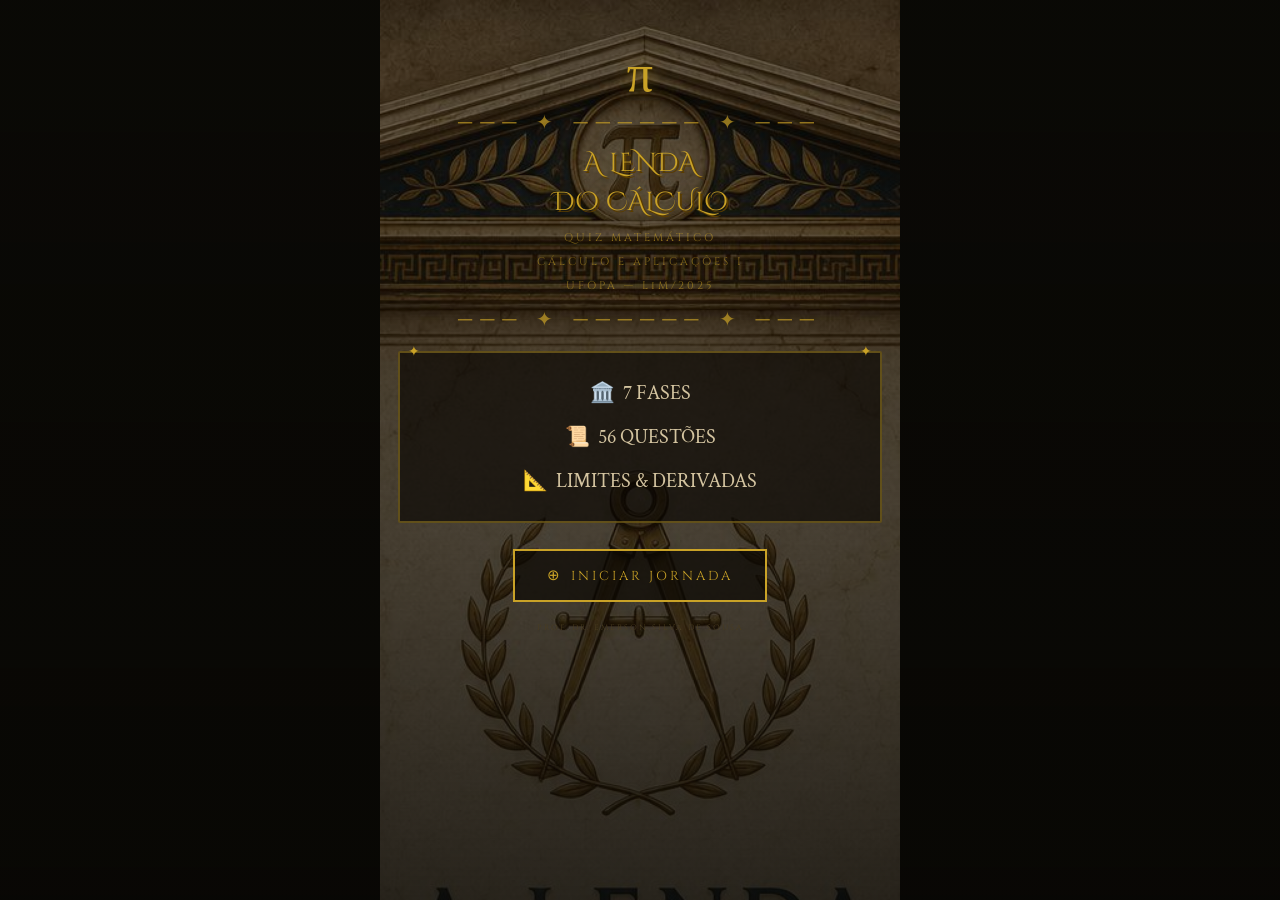
==== quiz-calculo.html @ f0f39ae4 "Add files via upload" ====
<!DOCTYPE html>
<html lang="pt-BR">
<head>
<meta charset="UTF-8">
<meta name="viewport" content="width=device-width, initial-scale=1.0, user-scalable=no">
<title>A Lenda do Cálculo</title>
<link href="https://fonts.googleapis.com/css2?family=Cinzel:wght@400;600;700&family=Cinzel+Decorative:wght@400;700&family=Crimson+Text:ital,wght@0,400;0,600;1,400&display=swap" rel="stylesheet">
<style>
*,*::before,*::after{box-sizing:border-box;margin:0;padding:0}
html,body{height:100%;background:#0d0c08}
body{
  font-family:'Crimson Text',serif;
  background:#0d0c08;
  color:#f5e6c8;
  min-height:100vh;
  display:flex;
  align-items:flex-start;
  justify-content:center;
  overflow-x:hidden;
}

/* ── FUNDO ── */
#game{
  width:100%;
  max-width:520px;
  min-height:100vh;
  position:relative;
  background:url('./bg.jpg') center top / cover no-repeat fixed;
}
#game::before{
  content:'';
  position:fixed;
  inset:0;
  background:linear-gradient(180deg,rgba(8,7,4,.55) 0%,rgba(8,7,4,.7) 60%,rgba(8,7,4,.85) 100%);
  pointer-events:none;
  z-index:0;
}

.screen{
  position:absolute;
  top:0;left:0;right:0;
  min-height:100vh;
  display:flex;
  flex-direction:column;
  align-items:center;
  padding:20px 18px 36px;
  opacity:1;
  transition:opacity .35s;
  z-index:1;
  overflow-y:auto;
}
.screen.hidden{opacity:0;pointer-events:none;position:absolute}

/* ── DIVISOR ORNAMENTAL ── */
.divider{
  width:100%;
  text-align:center;
  color:#c9a227;
  font-size:20px;
  letter-spacing:8px;
  margin:8px 0;
  opacity:.7;
}
.divider::before,.divider::after{content:"─── ✦ ───"}

/* ── SÍMBOLO GRECO (em vez de triforce) ── */
.greek-emblem{
  font-size:52px;
  color:#c9a227;
  text-shadow:0 0 20px #c9a22788, 0 0 50px #c9a22744;
  animation:glow 3s ease-in-out infinite;
  line-height:1;
}
@keyframes glow{
  0%,100%{text-shadow:0 0 15px #c9a22788,0 0 40px #c9a22744}
  50%{text-shadow:0 0 30px #c9a227cc,0 0 70px #c9a22788,0 0 100px #c9a22744}
}

/* ── MOLDURA ORNAMENTAL ── */
.ornate-box{
  border:2px solid #c9a22766;
  border-radius:2px;
  padding:18px 20px;
  background:rgba(8,5,2,.65);
  position:relative;
  width:100%;
}
.ornate-box::before,.ornate-box::after{
  content:'✦';
  position:absolute;
  color:#c9a227;
  font-size:14px;
  top:-10px;
}
.ornate-box::before{left:8px}
.ornate-box::after{right:8px}

/* ── TIPOGRAFIA ── */
.title-main{
  font-family:'Cinzel Decorative',serif;
  font-size:26px;
  color:#c9a227;
  text-shadow:2px 2px 0 #5a3d00,0 0 30px #c9a22766;
  line-height:1.5;
  text-align:center;
}
.title-sub{
  font-family:'Cinzel',serif;
  font-size:11px;
  color:#c9a22799;
  letter-spacing:3px;
  text-align:center;
  margin-top:4px;
  line-height:2.2;
}
.info-line{
  font-family:'Crimson Text',serif;
  font-size:20px;
  color:#d4c4a0;
  line-height:2.2;
  text-align:center;
}

/* ── BOTÕES PRINCIPAIS ── */
.btn-primary{
  font-family:'Cinzel',serif;
  font-size:13px;
  letter-spacing:3px;
  color:#c9a227;
  background:rgba(10,8,3,.7);
  border:2px solid #c9a227;
  padding:14px 32px;
  cursor:pointer;
  transition:all .2s;
  outline:none;
  position:relative;
}
.btn-primary::before{
  content:"⊕";
  margin-right:8px;
  font-size:15px;
}
.btn-primary:hover{
  background:#c9a227;
  color:#0d0c08;
  box-shadow:0 0 25px #c9a22799;
}
.btn-start{
  animation:shimmer 2s ease-in-out infinite;
}
@keyframes shimmer{
  0%,100%{box-shadow:0 0 10px #c9a22744}
  50%{box-shadow:0 0 25px #c9a227aa,0 0 50px #c9a22744}
}
.btn-secondary{
  font-family:'Cinzel',serif;
  font-size:10px;
  letter-spacing:2px;
  color:#c9a22799;
  background:transparent;
  border:1px solid #c9a22744;
  padding:10px 22px;
  cursor:pointer;
  transition:all .2s;
  outline:none;
  margin-top:8px;
}
.btn-secondary:hover{border-color:#c9a227;color:#c9a227}

.prof-label{
  font-family:'Cinzel',serif;
  font-size:8px;
  color:#4a3d20;
  letter-spacing:2px;
  margin-top:20px;
  text-align:center;
}

/* ── MAPA ── */
#map-screen{gap:10px}
.map-title{
  font-family:'Cinzel Decorative',serif;
  font-size:14px;
  color:#c9a227;
  text-align:center;
  letter-spacing:2px;
}
.map-sub{
  font-family:'Cinzel',serif;
  font-size:9px;
  color:#7a6a40;
  letter-spacing:3px;
  text-align:center;
}
.map-grid{
  display:grid;
  grid-template-columns:1fr 1fr;
  gap:10px;
  width:100%;
}
.dng-btn{
  font-family:'Cinzel',serif;
  font-size:8px;
  padding:14px 8px;
  border:2px solid;
  background:rgba(8,5,2,.75);
  color:#d4c4a0;
  cursor:pointer;
  text-align:center;
  transition:all .2s;
  line-height:1.7;
}
.dng-btn:not(.locked):hover{
  transform:scale(1.03);
  box-shadow:0 0 20px rgba(201,162,39,.5);
  background:rgba(201,162,39,.1);
}
.dng-btn.locked{
  opacity:.3;cursor:not-allowed;
  border-color:#333!important;color:#444;
}
.dng-icon{font-size:26px;display:block;margin-bottom:4px}
.dng-name{display:block;font-size:8px;letter-spacing:1px;line-height:1.6}
.dng-sub{display:block;font-size:6px;color:#7a6a40;margin-top:2px;letter-spacing:1px}
.dng-score{display:block;font-size:9px;color:#c9a227;margin-top:4px}
.dng-ok{display:block;font-size:7px;color:#5a8a5a;margin-top:1px;letter-spacing:1px}
.total-label{
  font-family:'Cinzel',serif;
  font-size:10px;
  color:#c9a227;
  letter-spacing:2px;
  text-align:center;
  margin-top:6px;
}

/* ── GAME SCREEN ── */
#game-screen{padding:14px 14px 20px;gap:0}
.hud{
  display:flex;justify-content:space-between;align-items:center;
  width:100%;padding-bottom:8px;
  border-bottom:1px solid #c9a22733;margin-bottom:8px;
}
.hud-lives{display:flex;gap:2px}
.hrt{font-size:18px;transition:all .25s}
.hrt.lost{filter:grayscale(1) brightness(.2)}
.hud-phase{
  font-family:'Cinzel',serif;
  font-size:7px;color:#9a8a60;
  text-align:center;line-height:1.8;letter-spacing:1px;
}
.hud-score{
  font-family:'Cinzel',serif;
  font-size:11px;color:#c9a227;letter-spacing:1px;
}
.prog-bar{width:100%;height:4px;background:#2a2010;margin-bottom:10px;overflow:hidden}
.prog-fill{height:100%;background:linear-gradient(90deg,#c9a227,#e8c84a);transition:width .5s ease}
.q-num{
  font-family:'Cinzel',serif;
  font-size:7px;color:#5a4a20;letter-spacing:2px;margin-bottom:8px;
}
.q-box{
  background:rgba(8,5,2,.7);
  border:1px solid #c9a22733;
  padding:14px 13px;
  margin-bottom:12px;
  font-size:18px;
  line-height:1.9;
  min-height:90px;
  position:relative;
}
.q-box::before{
  content:'';
  position:absolute;
  top:0;left:0;right:0;bottom:0;
  border:1px solid #c9a22711;
  margin:4px;
  pointer-events:none;
}
.q-box b{
  font-family:'Cinzel',serif;
  color:#c9a227;font-size:10px;
  letter-spacing:1px;display:block;margin-bottom:4px;
}
.formula{
  background:rgba(0,0,0,.5);
  border:1px solid #c9a22733;
  padding:8px 10px;
  margin:8px 0;
  text-align:center;
  font-size:16px;
  letter-spacing:.5px;
  line-height:2;
  font-family:'Crimson Text',serif;
}
.formula sub{font-size:12px}
.opts{display:grid;gap:8px;width:100%}
.opts.two-col{grid-template-columns:1fr 1fr}
.opts.one-col{grid-template-columns:1fr}
.opt{
  font-family:'Cinzel',serif;
  font-size:10px;letter-spacing:1px;
  padding:11px 8px;
  border:1px solid #4a3d20;
  background:rgba(8,5,2,.6);
  color:#d4c4a0;
  cursor:pointer;text-align:center;line-height:1.6;
  transition:all .15s;outline:none;
}
.opt:not(:disabled):hover{
  border-color:#c9a227;
  background:rgba(201,162,39,.1);
  color:#c9a227;
}
.opt.correct{border-color:#5a8a4a!important;background:rgba(90,138,74,.2)!important;color:#7acc5a}
.opt.wrong{border-color:#8a3a2a!important;background:rgba(138,58,42,.2)!important;color:#cc7a5a}
.opt:disabled{cursor:default}

.exp-box{
  padding:10px 12px;
  font-size:17px;color:#7acc5a;line-height:1.9;
  margin-top:10px;border:1px solid #5a8a4a33;
  background:rgba(90,138,74,.08);display:none;
  font-family:'Crimson Text',serif;
}
.exp-box.wrong{color:#cc7a5a;border-color:#8a3a2a33;background:rgba(138,58,42,.08)}

.btn-next{
  font-family:'Cinzel',serif;
  font-size:10px;letter-spacing:2px;
  color:#c9a227;border:1px solid #c9a22766;
  background:rgba(8,5,2,.7);
  padding:12px;cursor:pointer;
  width:100%;margin-top:10px;outline:none;
  transition:all .15s;display:none;
}
.btn-next:hover{background:#c9a227;color:#0d0c08}
.btn-next.visible{display:block}

/* ── PHASE COMPLETE ── */
#phase-complete{
  justify-content:center;text-align:center;gap:14px;
}
.pc-title{
  font-family:'Cinzel Decorative',serif;
  font-size:16px;color:#c9a227;line-height:1.8;
  text-shadow:0 0 20px #c9a22799;
}
.pc-result{
  font-family:'Cinzel',serif;
  font-size:11px;line-height:2.4;color:#d4c4a0;letter-spacing:1px;
}

/* ── VICTORY ── */
#victory-screen{
  justify-content:center;text-align:center;gap:14px;
}
.v-title{
  font-family:'Cinzel Decorative',serif;
  font-size:22px;color:#c9a227;
  text-shadow:0 0 30px #c9a227aa;line-height:1.6;
}
.v-info{
  font-family:'Cinzel',serif;
  font-size:11px;line-height:2.4;letter-spacing:1px;
}

/* ── CURTAIN ── */
#curtain{
  position:fixed;inset:0;background:#0d0c08;
  z-index:9999;opacity:0;pointer-events:none;
  transition:opacity .35s;
}
#curtain.on{opacity:1;pointer-events:all}

/* FLASH */
@keyframes flashG{0%,100%{filter:brightness(1)}50%{filter:brightness(1.3) sepia(.5) hue-rotate(60deg)}}
@keyframes flashR{0%,100%{filter:brightness(1)}50%{filter:brightness(1.3) sepia(.5) hue-rotate(-20deg)}}
.flash-g{animation:flashG .4s}
.flash-r{animation:flashR .4s}
</style>
</head>
<body>
<div id="game">
  <div id="curtain"></div>

  <!-- ═══ TITLE ═══ -->
  <div class="screen" id="title-screen">
    <div style="margin-top:30px" class="greek-emblem">π</div>
    <div class="divider"></div>
    <div class="title-main">A LENDA<br>DO CÁLCULO</div>
    <div class="title-sub">QUIZ MATEMÁTICO<br>CÁLCULO E APLICAÇÕES I<br>UFOPA — LiM/2025</div>
    <div class="divider"></div>
    <div class="ornate-box" style="margin:10px 0">
      <div class="info-line">
        🏛️ &nbsp;7 FASES<br>
        📜 &nbsp;56 QUESTÕES<br>
        📐 &nbsp;LIMITES &amp; DERIVADAS
      </div>
    </div>
    <button class="btn-primary btn-start" onclick="startGame()" style="margin-top:16px">INICIAR JORNADA</button>
    <div class="prof-label">PROF. DR. EMERSON SILVA DE SOUSA</div>
  </div>

  <!-- ═══ MAP ═══ -->
  <div class="screen hidden" id="map-screen">
    <div class="greek-emblem" style="font-size:36px;margin-top:10px">🏛️</div>
    <div class="map-title">MAPA DOS TEMPLOS</div>
    <div class="map-sub">ESCOLHA SUA JORNADA</div>
    <div class="divider"></div>
    <div class="map-grid" id="map-grid"></div>
    <div class="total-label" style="margin-top:10px">⭐ TOTAL: <span id="total-disp">0</span> pontos</div>
  </div>

  <!-- ═══ GAME ═══ -->
  <div class="screen hidden" id="game-screen">
    <div class="hud">
      <div class="hud-lives" id="lives-disp"></div>
      <div class="hud-phase" id="phase-lbl">FASE 1</div>
      <div class="hud-score" id="score-disp">0 ⭐</div>
    </div>
    <div class="prog-bar"><div class="prog-fill" id="prog-fill" style="width:0%"></div></div>
    <div class="q-num" id="q-num">QUESTÃO I / VIII</div>
    <div class="q-box" id="q-text"></div>
    <div class="opts two-col" id="opts-grid"></div>
    <div class="exp-box" id="exp-box"></div>
    <button class="btn-next" id="btn-next" onclick="nextQuestion()">PROSSEGUIR →</button>
  </div>

  <!-- ═══ PHASE COMPLETE ═══ -->
  <div class="screen hidden" id="phase-complete">
    <div class="greek-emblem" style="margin-top:40px">🏆</div>
    <div class="divider"></div>
    <div class="pc-title" id="pc-title">TEMPLO<br>CONQUISTADO!</div>
    <div class="ornate-box" style="margin-top:10px">
      <div class="pc-result" id="pc-result"></div>
    </div>
    <button class="btn-primary" onclick="goToMap()" style="margin-top:14px">↩ RETORNAR AO MAPA</button>
  </div>

  <!-- ═══ VICTORY ═══ -->
  <div class="screen hidden" id="victory-screen">
    <div class="greek-emblem" style="font-size:60px;margin-top:30px">🏅</div>
    <div class="divider"></div>
    <div class="v-title">VITÓRIA!</div>
    <div class="ornate-box">
      <div class="v-info">
        Todos os templos conquistados!<br>
        <span style="color:#c9a227;font-size:13px">PONTUAÇÃO FINAL:<br>
        <span id="final-score" style="font-size:20px">0</span> ⭐</span>
      </div>
    </div>
    <button class="btn-primary" onclick="resetGame()" style="margin-top:14px">🔄 NOVA JORNADA</button>
  </div>
</div>

<script>
const PHASES_INFO = [
  {name:"Fatoração",      sub:"T2 — Cálculo", color:"#5a8a4e", icon:"🌿"},
  {name:"Racionalização", sub:"T2 — Cálculo", color:"#4a6a9e", icon:"⚗️"},
  {name:"Lim. Laterais",  sub:"T1 — Cálculo", color:"#8a4a2d", icon:"🔥"},
  {name:"Aplicações",     sub:"T4 — Cálculo", color:"#7a5a2a", icon:"🏺"},
  {name:"Limites ∞",      sub:"T3 — Cálculo", color:"#3a5a8a", icon:"🌊"},
  {name:"Provas",         sub:"LiM/2025",     color:"#8a7a2d", icon:"📜"},
  {name:"Derivadas",      sub:"Prova 2",      color:"#6a3a7a", icon:"⚡"},
];

const QS = [
{p:0,q:`<b>🌿 Fatoração</b><br>Use fatoração para calcular:<div class="formula">lim<sub>x→−6</sub> (2x + 12) / (x² − 36)</div>`,o:["−1/6","1/6","−2","Não existe"],a:0,e:"2(x+6)/[(x+6)(x−6)] = 2/(x−6). Em x=−6: 2/(−12) = −1/6"},
{p:0,q:`<b>🌿 Fatoração</b><br>Use fatoração para calcular:<div class="formula">lim<sub>x→2</sub> (x³ − 8) / (x − 2)</div>`,o:["4","8","12","0"],a:2,e:"(x−2)(x²+2x+4)/(x−2) = x²+2x+4. Em x=2: 4+4+4 = 12"},
{p:0,q:`<b>🌿 Fatoração</b><br>Use fatoração para calcular:<div class="formula">lim<sub>x→−3</sub> (x² − 9) / (2x² + 7x + 3)</div>`,o:["6/5","−6/5","2","3"],a:0,e:"(x−3)(x+3)/[(2x+1)(x+3)] = (x−3)/(2x+1). Em x=−3: −6/−5 = 6/5"},
{p:0,q:`<b>🌿 Fatoração</b><br>Use fatoração para calcular:<div class="formula">lim<sub>x→0</sub> (5x³ + 8x²) / (3x⁴ + 16x²)</div>`,o:["0","1/2","5/3","8/3"],a:1,e:"x²(5x+8)/[x²(3x²+16)] = (5x+8)/(3x²+16). Em x=0: 8/16 = 1/2"},
{p:0,q:`<b>🌿 Fatoração</b><br>Use fatoração para calcular:<div class="formula">lim<sub>x→2</sub> (x² + x − 6) / (x − 2)</div>`,o:["3","0","5","4"],a:2,e:"(x+3)(x−2)/(x−2) = x+3. Em x=2: 2+3 = 5"},
{p:0,q:`<b>🌿 Fatoração</b><br>Use fatoração para calcular:<div class="formula">lim<sub>x→1</sub> (x⁴ − 1) / (x³ − 1)</div>`,o:["1","4/3","2/3","2"],a:1,e:"(x²+1)(x+1)(x−1)/[(x²+x+1)(x−1)] = (x²+1)(x+1)/(x²+x+1). Em x=1: 2·2/3 = 4/3"},
{p:0,q:`<b>🌿 Fatoração</b><br>Use fatoração para calcular:<div class="formula">lim<sub>x→2</sub> (x³ − 7x² + 6x + 8) / (x² + 4x − 12)</div>`,o:["−5/4","5/4","−2","1"],a:0,e:"x²+4x−12=(x−2)(x+6). Após cancelar (x−2): (x²−5x−4)/(x+6). Em x=2: −10/8 = −5/4"},
{p:0,q:`<b>🌿 Fatoração</b><br>Use fatoração para calcular:<div class="formula">lim<sub>x→1</sub> (x² + 6x − 7) / (x³ − x² + 2x − 2)</div>`,o:["7/3","3","0","8/3"],a:3,e:"(x+7)(x−1)/[(x²+2)(x−1)] = (x+7)/(x²+2). Em x=1: 8/3"},
{p:1,q:`<b>⚗️ Racionalização</b><br>Use racionalização para calcular:<div class="formula">lim<sub>x→4</sub> (2 − √x) / (4x − x²)</div>`,o:["1/4","1/8","1/16","1/2"],a:2,e:"4x−x²=x(2−√x)(2+√x). Cancela (2−√x): 1/[x(2+√x)]. Em x=4: 1/(4·4) = 1/16"},
{p:1,q:`<b>⚗️ Racionalização</b><br>Use racionalização para calcular:<div class="formula">lim<sub>x→−4</sub> (√(x²+9) − 5) / (x + 4)</div>`,o:["4/5","−2/5","−4/5","−8"],a:2,e:"Conjugado: (x²+9−25)/[(x+4)(√(x²+9)+5)] = (x−4)/(√(x²+9)+5). Em x=−4: −8/10 = −4/5"},
{p:1,q:`<b>⚗️ Racionalização</b><br>Use racionalização para calcular:<div class="formula">lim<sub>x→4</sub> (4 − x) / (2 − √x)</div>`,o:["2","0","4","8"],a:2,e:"(2+√x)(2−√x)/(2−√x) = 2+√x. Em x=4: 2+2 = 4"},
{p:1,q:`<b>⚗️ Racionalização</b><br>Use racionalização para calcular:<div class="formula">lim<sub>x→−5</sub> (x² − 25) / (√(x+6) − 1)</div>`,o:["10","−20","−10","5"],a:2,e:"Conjugado: (x−5)(x+5)(√(x+6)+1)/(x+5) = (x−5)(√(x+6)+1). Em x=−5: (−10)(1) = −10"},
{p:1,q:`<b>⚗️ Racionalização</b><br>Use racionalização para calcular:<div class="formula">lim<sub>x→−4</sub> 4x / (√(4−3x) − 2)</div>`,o:["−4","8","−8","−16/3"],a:2,e:"Conjugado: 4x(√(4−3x)+2)/(4−3x−4) = −4(√(4−3x)+2)/3. Em x=−4: √16=4 → −4·6/3 = −8"},
{p:1,q:`<b>⚗️ Racionalização</b><br>Use racionalização para calcular:<div class="formula">lim<sub>x→2</sub> (√(4x+1) − 3) / (x − 2)</div>`,o:["4/3","2/3","1/3","3/2"],a:1,e:"Conjugado: (4x+1−9)/[(x−2)(√(4x+1)+3)] = 4/(√(4x+1)+3). Em x=2: 4/6 = 2/3"},
{p:1,q:`<b>⚗️ Racionalização</b><br>Use racionalização para calcular:<div class="formula">lim<sub>x→2</sub> (√(6−x) − 2) / (√(3−x) − 1)</div>`,o:["2","1","1/2","−1/2"],a:2,e:"Racionalizando num. e den.: (√(3−x)+1)/(√(6−x)+2). Em x=2: 2/4 = 1/2"},
{p:1,q:`<b>⚗️ Racionalização</b><br>Use racionalização para calcular:<div class="formula">lim<sub>x→−3</sub> (x² − 9) / (√(x+4) − 1)</div>`,o:["6","−6","−3","0"],a:1,e:"Conjugado: (x−3)(x+3)(√(x+4)+1)/(x+3) = (x−3)(√(x+4)+1). Em x=−3: (−6)(1) = −6"},
{p:2,q:`<b>🔥 Limites Laterais</b><br>Seja f(x) = (2x + 6) / |x + 3|<div class="formula">lim<sub>x→−3⁻</sub> f(x) = ?</div>`,o:["−2","2","0","Não existe"],a:0,e:"Para x<−3: |x+3|=−(x+3). Logo 2(x+3)/(−(x+3)) = −2"},
{p:2,q:`<b>🔥 Limites Laterais</b><br>Seja f(x) = (2x + 6) / |x + 3|<div class="formula">lim<sub>x→−3⁺</sub> f(x) = ?</div>`,o:["−2","2","0","1"],a:1,e:"Para x>−3: |x+3|=x+3. Logo 2(x+3)/(x+3) = 2"},
{p:2,q:`<b>🔥 Limites Laterais</b><br>Seja f(x) = (x² − 25) / |x − 5|<div class="formula">lim<sub>x→5⁻</sub> f(x) = ?</div>`,o:["10","−10","0","5"],a:1,e:"Para x<5: |x−5|=−(x−5). Logo (x−5)(x+5)/(−(x−5)) = −(x+5). Em x=5: −10"},
{p:2,q:`<b>🔥 Limites Laterais</b><br>Seja f(x) = (x² − 25) / |x − 5|<div class="formula">lim<sub>x→5⁺</sub> f(x) = ?</div>`,o:["10","−10","0","5"],a:0,e:"Para x>5: |x−5|=x−5. Logo (x−5)(x+5)/(x−5) = x+5. Em x=5: 10"},
{p:2,q:`<b>🔥 Limites Laterais</b><br>Seja f(x) = (x² − 5x + 6) / |x − 2|<div class="formula">lim<sub>x→2⁻</sub> f(x) = ?</div>`,o:["1","−1","0","2"],a:0,e:"Para x<2: |x−2|=−(x−2). Logo (x−2)(x−3)/(−(x−2)) = −(x−3). Em x=2: −(2−3) = 1"},
{p:2,q:`<b>🔥 Limites Laterais</b><br>Seja f(x) = (x² − 5x + 6) / |x − 2|<div class="formula">lim<sub>x→2⁺</sub> f(x) = ?</div>`,o:["1","−1","0","2"],a:1,e:"Para x>2: |x−2|=x−2. Logo (x−2)(x−3)/(x−2) = x−3. Em x=2: 2−3 = −1"},
{p:2,q:`<b>🔥 Limites Laterais</b><br>f(x) = x²+1 se x&lt;1 e f(x) = (x−2)² se x≥1<div class="formula">lim<sub>x→1⁻</sub> f(x) = ?</div>`,o:["1","2","0","−1"],a:1,e:"Para x<1, usa-se x²+1. Quando x→1 pela esquerda: 1²+1 = 2"},
{p:2,q:`<b>🔥 Limites Laterais</b><br>f(x) = x/3−2 se x≤3 e f(x) = −2x+5 se x&gt;3<br><br>O lim<sub>x→3</sub> f(x) existe? Qual é?`,o:["Não existe","−1","1","0"],a:1,e:"Esq: 3/3−2=−1. Dir: −2·3+5=−1. Limites laterais iguais → lim f(x) = −1"},
{p:3,q:`<b>🏺 Custo-Benefício</b><br>C(x) = 12x/(100−x) (milhões de reais)<br>Qual é C(25)?`,o:["R$ 3M","R$ 4M","R$ 5M","R$ 6M"],a:1,e:"C(25) = 12·25/(100−25) = 300/75 = 4 milhões de reais"},
{p:3,q:`<b>🏺 Custo-Benefício</b><br>C(x) = 12x/(100−x) (milhões de reais)<br>Qual é C(50)?`,o:["R$ 6M","R$ 8M","R$ 12M","R$ 24M"],a:2,e:"C(50) = 12·50/(100−50) = 600/50 = 12 milhões de reais"},
{p:3,q:`<b>🏺 Custo-Benefício</b><br>C(x) = 12x/(100−x) (milhões de reais)<br>Qual é C(80)?`,o:["R$ 24M","R$ 36M","R$ 48M","R$ 60M"],a:2,e:"C(80) = 12·80/(100−80) = 960/20 = 48 milhões de reais"},
{p:3,q:`<b>🏺 Custo-Benefício</b><br>C(x) = 12x/(100−x)<br><br>Quando x→100⁻, o custo C(x) tende a:`,o:["R$ 1200M","R$ 100M","+∞","0"],a:2,e:"100−x→0⁺, então C(x)→+∞. Impossível remover 100% da poluição a custo finito!"},
{p:3,q:`<b>🏺 Assíntota Vertical</b><br>Encontre os limites laterais de:<div class="formula">lim<sub>x→−8</sub> 3x / (x+8)²</div>Essa expressão tende a:`,o:["0","+∞","−∞","−8"],a:2,e:"Num: 3(−8)=−24<0. Den: (x+8)²>0 sempre. Logo: −24/0⁺ = −∞"},
{p:3,q:`<b>🏺 Assíntota Vertical</b><br>Encontre os limites laterais de:<div class="formula">lim<sub>x→9/2</sub> 3x² / (2x−9)²</div>Essa expressão tende a:`,o:["0","+∞","−∞","9/4"],a:1,e:"Num: 3(9/2)²>0. Den: (2x−9)²→0⁺ sempre. Logo: positivo/0⁺ = +∞"},
{p:3,q:`<b>🏺 Limite Direto</b><br>Calcule:<div class="formula">lim<sub>x→2</sub> (x² − 2x) / (x² + 4x − 4)</div>`,o:["0","1","−1","2"],a:0,e:"Num em x=2: 4−4=0. Den em x=2: 4+8−4=8≠0. Portanto: 0/8 = 0"},
{p:3,q:`<b>🏺 Assíntota Vertical</b><br>f(x) = (x²−3x+2)/(x³−2x²) = (x−1)/x²<br><br>Quando x→0, f(x) tende a:`,o:["+∞","0","−∞","2"],a:2,e:"Num→−1<0; den=x²→0⁺ sempre. Logo: −1/0⁺ = −∞"},
{p:4,q:`<b>🌊 Assíntota Horizontal</b><br>Calcule:<div class="formula">lim<sub>x→±∞</sub> (2 − 3x²) / (5x² + 4x)</div>`,o:["0","2/5","−3/5","3/5"],a:2,e:"Divide por x²: (2/x²−3)/(5+4/x) → (0−3)/(5+0) = −3/5"},
{p:4,q:`<b>🌊 Limite no Infinito</b><br>T(n) = (40n²−20n+7)/(8n²−10n+4)<br>Tempo de um rato num labirinto.<br>Quando n→+∞, T(n) tende a:`,o:["7/4 min","5 min","3/2 min","10 min"],a:1,e:"Coeficientes do maior grau: 40/8 = 5 minutos"},
{p:4,q:`<b>🌊 Limite com Radical</b><br>Calcule:<div class="formula">lim<sub>x→+∞</sub> (√(25x² + 2) − 5x)</div>`,o:["5","1","0","1/10"],a:2,e:"Racionalizando: 2/(√(25x²+2)+5x) → 2/(+∞) = 0"},
{p:4,q:`<b>🌊 Limite com Radical</b><br>Calcule:<div class="formula">lim<sub>x→−∞</sub> (√(4x² + 3x) + 2x)</div>`,o:["−3/4","3/4","2","0"],a:0,e:"Fazendo x=−t, t→+∞: √(4t²−3t)−2t. Racionalizando: −3/(√(4−3/t)+2) → −3/4"},
{p:4,q:`<b>🌊 Piscicultura</b><br>Comprimento de um peixe do Rio Tapajós:<br>C(t) = 73t/(1,5t+1) cm<br><br>Qual o comprimento máximo?`,o:["73 cm","∞","48,7 cm","0 cm"],a:2,e:"lim t→∞: 73t/(1,5t) = 73/1,5 = 146/3 ≈ 48,7 cm"},
{p:4,q:`<b>🌊 Engenharia de Pesca</b><br>R = mP/(P+n): recrutas em função de<br>procriadores P. m e n são constantes.<br><br>Quando P→+∞, R tende a:`,o:["0","m","n","+∞"],a:1,e:"mP/(P+n) = m/(1+n/P) → m. A população satura em m"},
{p:4,q:`<b>🌊 Poluição do Ar</b><br>MC(p)=0,4√(p²+p+21), p(t)=20−7/(t+2)<br><br>Nível de poluição a longo prazo:`,o:["8,4 ppm","20 ppm","21 ppm","42 ppm"],a:0,e:"lim p=20. MC(20)=0,4·√(400+20+21)=0,4·√441=0,4·21=8,4 ppm"},
{p:4,q:`<b>🌊 Assíntota Horizontal</b><br>Determine a assíntota horizontal:<div class="formula">f(x) = (5x³ − x² + 3x − 1) / (x⁴ + 2x³ − x + 1)</div>`,o:["y = 5","y = 0","y = 1","y = −1"],a:1,e:"Grau num.(3) < grau den.(4) → limite = 0 → assíntota y = 0"},
{p:5,q:`<b>📜 Prova 1 — LiM/2025</b><div class="formula">A = lim<sub>x→1</sub> (3x⁴−17x³+36x²−78x+56) / (x²−5x+4)</div>`,o:["0","5","15","−15"],a:2,e:"x²−5x+4=(x−1)(x−4). Num÷(x−1)(x−4) → 3x²−2x+14. Em x=1: 3−2+14=15"},
{p:5,q:`<b>📜 Prova 1 — LiM/2025</b><div class="formula">B = lim<sub>x→−3</sub> (x² − 9) / (√(x+4) − 1)</div>`,o:["6","−6","0","−3"],a:1,e:"Conjugado: (x−3)(x+3)(√(x+4)+1)/(x+3) = (x−3)(√(x+4)+1). Em x=−3: −6"},
{p:5,q:`<b>📜 Prova 1 — LiM/2025</b><div class="formula">lim<sub>x→1</sub> (√(4x²+6x−1) − (2x+1)) / (x−1)</div>`,o:["1","2/3","1/3","0"],a:2,e:"Conjugado: 2(x−1)/[(x−1)(√(4x²+6x−1)+(2x+1))] = 2/(3+3) = 1/3"},
{p:5,q:`<b>📜 Limite Fundamental</b><div class="formula">lim<sub>x→1</sub> (e^(x−1) − 1) / (x − 1)</div>`,o:["0","e","1","−1"],a:2,e:"Fazendo u=x−1: quando x→1, u→0. Limite fundamental: lim(u→0)(eᵘ−1)/u = 1"},
{p:5,q:`<b>📜 Crescimento Máximo</b><br>C(t)=(1,7t³+8t²+20t+5)/(0,04t³+t²+10t+4)<br>Comprimento máximo do peixe (t→∞):`,o:["20 cm","42,5 cm","∞","1,7 cm"],a:1,e:"Coeficientes do maior grau: 1,7/0,04 = 42,5 cm"},
{p:5,q:`<b>📜 Poluição — Longo Prazo</b><br>p(t)=13−7/(t+2), M(p)=0,2√(p²+p+43)<br><br>Nível de poluição quando t→∞:`,o:["13 ppm","3 ppm","43 ppm","5 ppm"],a:1,e:"lim p=13. M(13)=0,2·√(169+13+43)=0,2·√225=0,2·15=3 ppm"},
{p:5,q:`<b>📜 Prova 1 — LiM/2025</b><br>f(x)=(x⁴−5x³+4x²+20x−20)/(x²−5x+4)<div class="formula">lim<sub>x→1</sub> f(x) = ?</div>`,o:["−17/3","17/3","−5","0"],a:0,e:"Após cancelar (x−1): (x³−4x²+20)/(x−4). Em x=1: 17/(−3) = −17/3"},
{p:5,q:`<b>📜 Lucro a Longo Prazo</b><br>L(t)=(t³−9t²+26t−24)/(t³−6t²+5t+12)+(3−5e^{−0,05t})·(√(9t²+4t)−3t)<div class="formula">lim<sub>t→∞</sub> L(t) = ?</div>`,o:["1 milhão","2 milhões","3 milhões","∞"],a:2,e:"1ª parte→1. (3−5e^{−0,05t})→3. (√(9t²+4t)−3t)→2/3. Total: 1+3·(2/3)=3"},
{p:6,q:`<b>⚡ Identificar Regra</b><br>P(t) = (5t² + 2t + 1)⁴<br><br>Qual regra de derivação é necessária?`,o:["Regra do Produto","Regra do Quociente","Regra da Cadeia","Regra da Soma"],a:2,e:"P(t)=[u(t)]⁴ onde u=5t²+2t+1. Função composta → Regra da Cadeia",one:true},
{p:6,q:`<b>⚡ Regra da Cadeia</b><br>P(t) = (5t² + 2t + 1)⁴<br>u = 5t² + 2t + 1 (função interior)<br><br>Qual é u'(t)?`,o:["10t+2","4u³","20t","10t+1"],a:0,e:"u = 5t²+2t+1 → derivando: u' = 10t+2"},
{p:6,q:`<b>⚡ Regra da Cadeia</b><br>P(t) = (5t²+2t+1)⁴<br>P'(t) = 4(5t²+2t+1)³·(10t+2)<br><br>Calcule P'(0):`,o:["8","4","2","0"],a:0,e:"P'(0) = 4·(0+0+1)³·(0+2) = 4·1·2 = 8"},
{p:6,q:`<b>⚡ Identificar Regra</b><br>Q(t) = e^{0,2t} · (t² + 4t + 3)<br><br>Qual regra para calcular Q'(t)?`,o:["Regra da Cadeia","Regra do Produto","Regra do Quociente","Regra da Soma"],a:1,e:"Q(t) é produto de e^{0,2t} e (t²+4t+3) → Regra do Produto",one:true},
{p:6,q:`<b>⚡ Regra do Produto</b><br>Q(t) = e^{0,2t}·(t²+4t+3)<br>Q'(t) = e^{0,2t}[0,2(t²+4t+3)+(2t+4)]<br><br>Calcule Q'(0):`,o:["4,6","3","4","0,6"],a:0,e:"Q'(0) = e⁰·[0,2·3+(0+4)] = 1·[0,6+4] = 4,6"},
{p:6,q:`<b>⚡ Regra do Quociente</b><br>R(x) = (120x²+500)/(x+5)²<br>R'(x) = 200(6x−5)/(x+5)³<br><br>Calcule R'(5):`,o:["0","5","−5","10"],a:1,e:"R'(5) = 200(30−5)/(10)³ = 200·25/1000 = 5"},
{p:6,q:`<b>⚡ pH e Derivada</b><br>pH(t) = 3·ln(t²+1) − ½·ln(t+2)<br>pH'(t) = 6t/(t²+1) − 1/[2(t+2)]<br><br>Calcule pH'(3):`,o:["0,9","1,8","1,7","2"],a:2,e:"pH'(3) = 6·3/(9+1) − 1/(2·5) = 18/10 − 1/10 = 17/10 = 1,7"},
{p:6,q:`<b>⚡ Calcule a Derivada</b><br>L(x) = −x³ + 12x² + 15x + 20<br><br>Qual é L'(x)?`,o:["−3x²+24x+15","3x²+24x+15","−x²+12x+15","−3x²−24x+15"],a:0,e:"Pela regra da potência: L'(x) = −3x²+24x+15",one:true},
];

const TOTAL=7,QPF=8;
let G={phase:0,qi:0,lives:3,ps:0,ts:0,done:Array(TOTAL).fill(false),scores:Array(TOTAL).fill(0),fb:false};

function show(id){document.querySelectorAll('.screen').forEach(s=>s.classList.toggle('hidden',s.id!==id));}
function curtain(fn){const c=document.getElementById('curtain');c.classList.add('on');setTimeout(()=>{fn();setTimeout(()=>c.classList.remove('on'),80);},360);}
function phaseQs(p){return QS.filter(q=>q.p===p);}
function startGame(){curtain(()=>{show('map-screen');renderMap();});}

function renderMap(){
  document.getElementById('total-disp').textContent=G.ts;
  document.getElementById('map-grid').innerHTML=PHASES_INFO.map((ph,i)=>{
    const locked=i>0&&!G.done[i-1],comp=G.done[i];
    return `<button class="dng-btn${locked?' locked':''}" style="border-color:${locked?'#333':ph.color}" onclick="${locked?'':('enterPhase('+i+')')}">
      <span class="dng-icon">${locked?'🔒':ph.icon}</span>
      <span class="dng-name">${i+1}. ${ph.name}</span>
      <span class="dng-sub">${ph.sub}</span>
      ${comp?`<span class="dng-score">⭐ ${G.scores[i]}/${QPF}</span><span class="dng-ok">✓ Conquistado</span>`:''}
    </button>`;
  }).join('');
}

function enterPhase(i){G.phase=i;G.qi=0;G.lives=3;G.ps=0;G.fb=false;curtain(()=>{show('game-screen');renderQ();});}

function renderQ(){
  const qs=phaseQs(G.phase),q=qs[G.qi],ph=PHASES_INFO[G.phase];
  document.getElementById('phase-lbl').textContent=`${ph.icon} ${ph.name}`;
  document.getElementById('score-disp').textContent=`${G.ps} ⭐`;
  document.getElementById('lives-disp').innerHTML=[0,1,2].map(i=>`<span class="hrt${i>=G.lives?' lost':''}">❤️</span>`).join('');
  document.getElementById('prog-fill').style.width=((G.qi/qs.length)*100)+'%';
  const nums=['I','II','III','IV','V','VI','VII','VIII'];
  document.getElementById('q-num').textContent=`QUESTÃO ${nums[G.qi]} / ${nums[qs.length-1]}`;
  document.getElementById('q-text').innerHTML=q.q;
  const useOne=q.one||q.o.some(o=>o.length>18);
  const grid=document.getElementById('opts-grid');
  grid.className='opts '+(useOne?'one-col':'two-col');
  grid.innerHTML=q.o.map((opt,i)=>`<button class="opt" onclick="pick(${i})" data-i="${i}">${opt}</button>`).join('');
  document.getElementById('exp-box').style.display='none';
  document.getElementById('btn-next').className='btn-next';
  G.fb=false;
}

function pick(idx){
  if(G.fb)return;G.fb=true;
  const qs=phaseQs(G.phase),q=qs[G.qi],ok=idx===q.a;
  document.querySelectorAll('.opt').forEach((b,i)=>{b.disabled=true;if(i===q.a)b.classList.add('correct');else if(i===idx&&!ok)b.classList.add('wrong');});
  const eb=document.getElementById('exp-box');
  eb.style.display='block';eb.className='exp-box'+(ok?'':' wrong');
  eb.innerHTML=(ok?'✅ ':'❌ ')+q.e;
  if(ok){G.ps++;document.getElementById('score-disp').textContent=`${G.ps} ⭐`;flash('G');}
  else{G.lives--;document.getElementById('lives-disp').innerHTML=[0,1,2].map(i=>`<span class="hrt${i>=G.lives?' lost':''}">❤️</span>`).join('');flash('R');}
  document.getElementById('btn-next').className='btn-next visible';
}

function flash(t){const gs=document.getElementById('game-screen');gs.classList.add('flash-'+(t==='G'?'g':'r'));setTimeout(()=>gs.classList.remove('flash-g','flash-r'),420);}

function nextQuestion(){const qs=phaseQs(G.phase);G.qi++;if(G.qi>=qs.length||G.lives<=0){endPhase();}else{curtain(()=>renderQ());}}

function endPhase(){
  const qs=phaseQs(G.phase),passed=G.ps>=Math.ceil(qs.length*0.5);
  if(passed){G.done[G.phase]=true;if(G.ps>G.scores[G.phase])G.scores[G.phase]=G.ps;G.ts=G.scores.reduce((a,b)=>a+b,0);}
  curtain(()=>{
    show('phase-complete');
    const ph=PHASES_INFO[G.phase];
    document.getElementById('pc-title').textContent=passed?'TEMPLO\nCONQUISTADO!':'TENTE\nNOVAMENTE!';
    document.getElementById('pc-title').style.color=passed?'#c9a227':'#cc6644';
    document.getElementById('pc-result').innerHTML=`
      <div style="color:#c9a227">${ph.icon} ${ph.name}</div>
      <div>Acertos: <span style="color:${passed?'#7acc5a':'#cc7a5a'}">${G.ps}/${qs.length}</span></div>
      <div>Vidas: ${'❤️'.repeat(G.lives)}${'🖤'.repeat(3-G.lives)}</div>
      ${passed?'<div style="color:#7acc5a;margin-top:6px">✨ Próximo Templo Liberado!</div>':'<div style="color:#7a6040;margin-top:6px">Mínimo: '+Math.ceil(qs.length*0.5)+' acertos</div>'}
    `;
    if(G.done.every(Boolean)){setTimeout(()=>curtain(()=>{show('victory-screen');document.getElementById('final-score').textContent=G.ts;}),2800);}
  });
}

function goToMap(){curtain(()=>{show('map-screen');renderMap();});}

function resetGame(){
  G={phase:0,qi:0,lives:3,ps:0,ts:0,done:Array(TOTAL).fill(false),scores:Array(TOTAL).fill(0),fb:false};
  curtain(()=>{show('title-screen');});
}

show('title-screen');
</script>
</body>
</html>
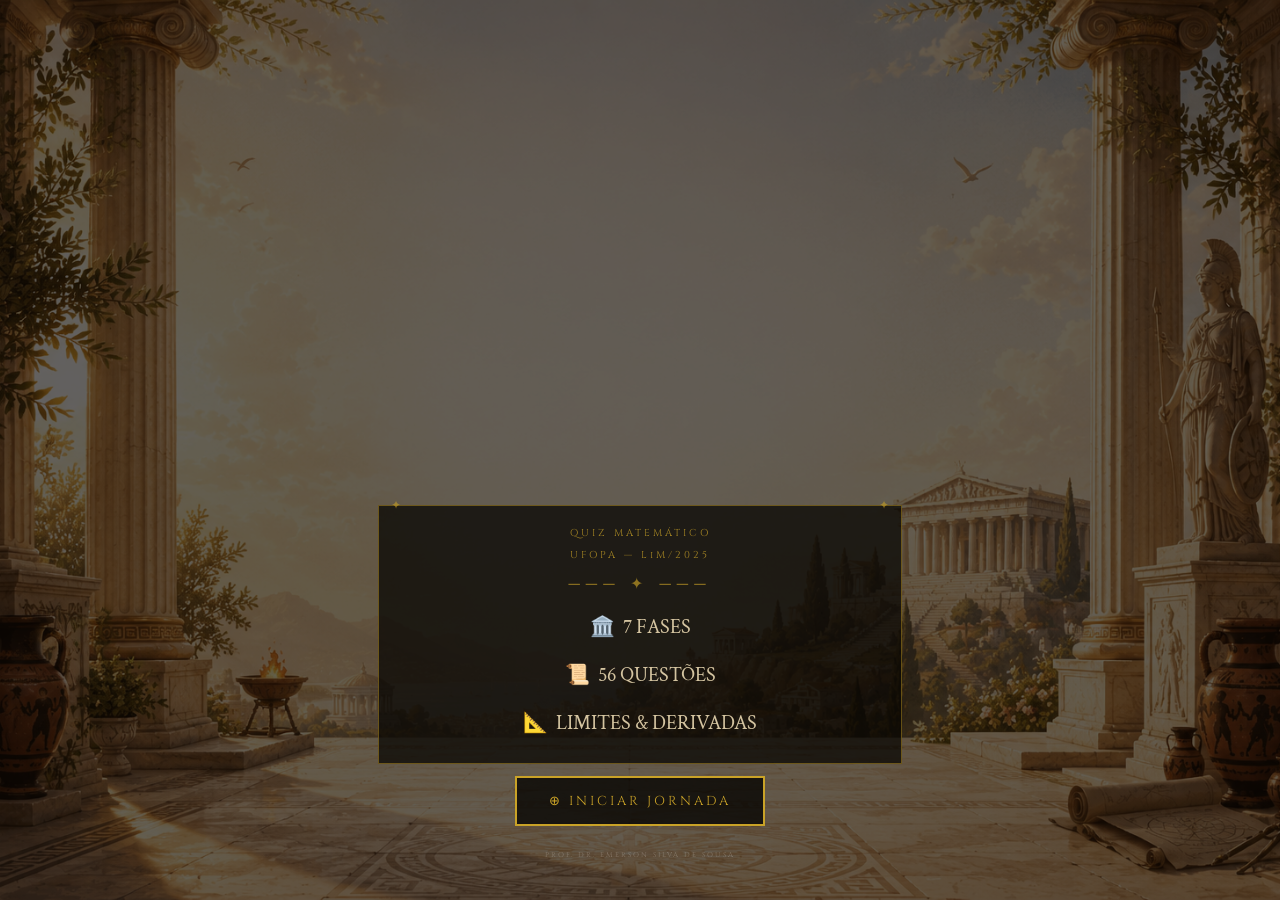
==== commit ed99ba3e: "Add files via upload" ====
--- a/quiz-calculo.html
+++ b/quiz-calculo.html
@@ -1,382 +1,488 @@
 <!DOCTYPE html>
 <html lang="pt-BR">
 <head>
-<meta charset="UTF-8">
-<meta name="viewport" content="width=device-width, initial-scale=1.0, user-scalable=no">
-<title>A Lenda do Cálculo</title>
-<link href="https://fonts.googleapis.com/css2?family=Cinzel:wght@400;600;700&family=Cinzel+Decorative:wght@400;700&family=Crimson+Text:ital,wght@0,400;0,600;1,400&display=swap" rel="stylesheet">
-<style>
-*,*::before,*::after{box-sizing:border-box;margin:0;padding:0}
-html,body{height:100%;background:#0d0c08}
-body{
-  font-family:'Crimson Text',serif;
-  background:#0d0c08;
-  color:#f5e6c8;
-  min-height:100vh;
-  display:flex;
-  align-items:flex-start;
-  justify-content:center;
-  overflow-x:hidden;
-}
-
-/* ── FUNDO ── */
-#game{
-  width:100%;
-  max-width:520px;
-  min-height:100vh;
-  position:relative;
-  background:url('./bg.jpg') center top / cover no-repeat fixed;
-}
-#game::before{
-  content:'';
-  position:fixed;
-  inset:0;
-  background:linear-gradient(180deg,rgba(8,7,4,.55) 0%,rgba(8,7,4,.7) 60%,rgba(8,7,4,.85) 100%);
-  pointer-events:none;
-  z-index:0;
-}
-
-.screen{
-  position:absolute;
-  top:0;left:0;right:0;
-  min-height:100vh;
-  display:flex;
-  flex-direction:column;
-  align-items:center;
-  padding:20px 18px 36px;
-  opacity:1;
-  transition:opacity .35s;
-  z-index:1;
-  overflow-y:auto;
-}
-.screen.hidden{opacity:0;pointer-events:none;position:absolute}
-
-/* ── DIVISOR ORNAMENTAL ── */
-.divider{
-  width:100%;
-  text-align:center;
-  color:#c9a227;
-  font-size:20px;
-  letter-spacing:8px;
-  margin:8px 0;
-  opacity:.7;
-}
-.divider::before,.divider::after{content:"─── ✦ ───"}
-
-/* ── SÍMBOLO GRECO (em vez de triforce) ── */
-.greek-emblem{
-  font-size:52px;
-  color:#c9a227;
-  text-shadow:0 0 20px #c9a22788, 0 0 50px #c9a22744;
-  animation:glow 3s ease-in-out infinite;
-  line-height:1;
-}
-@keyframes glow{
-  0%,100%{text-shadow:0 0 15px #c9a22788,0 0 40px #c9a22744}
-  50%{text-shadow:0 0 30px #c9a227cc,0 0 70px #c9a22788,0 0 100px #c9a22744}
-}
-
-/* ── MOLDURA ORNAMENTAL ── */
-.ornate-box{
-  border:2px solid #c9a22766;
-  border-radius:2px;
-  padding:18px 20px;
-  background:rgba(8,5,2,.65);
-  position:relative;
-  width:100%;
-}
-.ornate-box::before,.ornate-box::after{
-  content:'✦';
-  position:absolute;
-  color:#c9a227;
-  font-size:14px;
-  top:-10px;
-}
-.ornate-box::before{left:8px}
-.ornate-box::after{right:8px}
-
-/* ── TIPOGRAFIA ── */
-.title-main{
-  font-family:'Cinzel Decorative',serif;
-  font-size:26px;
-  color:#c9a227;
-  text-shadow:2px 2px 0 #5a3d00,0 0 30px #c9a22766;
-  line-height:1.5;
-  text-align:center;
-}
-.title-sub{
-  font-family:'Cinzel',serif;
-  font-size:11px;
-  color:#c9a22799;
-  letter-spacing:3px;
-  text-align:center;
-  margin-top:4px;
-  line-height:2.2;
-}
-.info-line{
-  font-family:'Crimson Text',serif;
-  font-size:20px;
-  color:#d4c4a0;
-  line-height:2.2;
-  text-align:center;
-}
-
-/* ── BOTÕES PRINCIPAIS ── */
-.btn-primary{
-  font-family:'Cinzel',serif;
-  font-size:13px;
-  letter-spacing:3px;
-  color:#c9a227;
-  background:rgba(10,8,3,.7);
-  border:2px solid #c9a227;
-  padding:14px 32px;
-  cursor:pointer;
-  transition:all .2s;
-  outline:none;
-  position:relative;
-}
-.btn-primary::before{
-  content:"⊕";
-  margin-right:8px;
-  font-size:15px;
-}
-.btn-primary:hover{
-  background:#c9a227;
-  color:#0d0c08;
-  box-shadow:0 0 25px #c9a22799;
-}
-.btn-start{
-  animation:shimmer 2s ease-in-out infinite;
-}
-@keyframes shimmer{
-  0%,100%{box-shadow:0 0 10px #c9a22744}
-  50%{box-shadow:0 0 25px #c9a227aa,0 0 50px #c9a22744}
-}
-.btn-secondary{
-  font-family:'Cinzel',serif;
-  font-size:10px;
-  letter-spacing:2px;
-  color:#c9a22799;
-  background:transparent;
-  border:1px solid #c9a22744;
-  padding:10px 22px;
-  cursor:pointer;
-  transition:all .2s;
-  outline:none;
-  margin-top:8px;
-}
-.btn-secondary:hover{border-color:#c9a227;color:#c9a227}
-
-.prof-label{
-  font-family:'Cinzel',serif;
-  font-size:8px;
-  color:#4a3d20;
-  letter-spacing:2px;
-  margin-top:20px;
-  text-align:center;
-}
-
-/* ── MAPA ── */
-#map-screen{gap:10px}
-.map-title{
-  font-family:'Cinzel Decorative',serif;
-  font-size:14px;
-  color:#c9a227;
-  text-align:center;
-  letter-spacing:2px;
-}
-.map-sub{
-  font-family:'Cinzel',serif;
-  font-size:9px;
-  color:#7a6a40;
-  letter-spacing:3px;
-  text-align:center;
-}
-.map-grid{
-  display:grid;
-  grid-template-columns:1fr 1fr;
-  gap:10px;
-  width:100%;
-}
-.dng-btn{
-  font-family:'Cinzel',serif;
-  font-size:8px;
-  padding:14px 8px;
-  border:2px solid;
-  background:rgba(8,5,2,.75);
-  color:#d4c4a0;
-  cursor:pointer;
-  text-align:center;
-  transition:all .2s;
-  line-height:1.7;
-}
-.dng-btn:not(.locked):hover{
-  transform:scale(1.03);
-  box-shadow:0 0 20px rgba(201,162,39,.5);
-  background:rgba(201,162,39,.1);
-}
-.dng-btn.locked{
-  opacity:.3;cursor:not-allowed;
-  border-color:#333!important;color:#444;
-}
-.dng-icon{font-size:26px;display:block;margin-bottom:4px}
-.dng-name{display:block;font-size:8px;letter-spacing:1px;line-height:1.6}
-.dng-sub{display:block;font-size:6px;color:#7a6a40;margin-top:2px;letter-spacing:1px}
-.dng-score{display:block;font-size:9px;color:#c9a227;margin-top:4px}
-.dng-ok{display:block;font-size:7px;color:#5a8a5a;margin-top:1px;letter-spacing:1px}
-.total-label{
-  font-family:'Cinzel',serif;
-  font-size:10px;
-  color:#c9a227;
-  letter-spacing:2px;
-  text-align:center;
-  margin-top:6px;
-}
-
-/* ── GAME SCREEN ── */
-#game-screen{padding:14px 14px 20px;gap:0}
-.hud{
-  display:flex;justify-content:space-between;align-items:center;
-  width:100%;padding-bottom:8px;
-  border-bottom:1px solid #c9a22733;margin-bottom:8px;
-}
-.hud-lives{display:flex;gap:2px}
-.hrt{font-size:18px;transition:all .25s}
-.hrt.lost{filter:grayscale(1) brightness(.2)}
-.hud-phase{
-  font-family:'Cinzel',serif;
-  font-size:7px;color:#9a8a60;
-  text-align:center;line-height:1.8;letter-spacing:1px;
-}
-.hud-score{
-  font-family:'Cinzel',serif;
-  font-size:11px;color:#c9a227;letter-spacing:1px;
-}
-.prog-bar{width:100%;height:4px;background:#2a2010;margin-bottom:10px;overflow:hidden}
-.prog-fill{height:100%;background:linear-gradient(90deg,#c9a227,#e8c84a);transition:width .5s ease}
-.q-num{
-  font-family:'Cinzel',serif;
-  font-size:7px;color:#5a4a20;letter-spacing:2px;margin-bottom:8px;
-}
-.q-box{
-  background:rgba(8,5,2,.7);
-  border:1px solid #c9a22733;
-  padding:14px 13px;
-  margin-bottom:12px;
-  font-size:18px;
-  line-height:1.9;
-  min-height:90px;
-  position:relative;
-}
-.q-box::before{
-  content:'';
-  position:absolute;
-  top:0;left:0;right:0;bottom:0;
-  border:1px solid #c9a22711;
-  margin:4px;
-  pointer-events:none;
-}
-.q-box b{
-  font-family:'Cinzel',serif;
-  color:#c9a227;font-size:10px;
-  letter-spacing:1px;display:block;margin-bottom:4px;
-}
-.formula{
-  background:rgba(0,0,0,.5);
-  border:1px solid #c9a22733;
-  padding:8px 10px;
-  margin:8px 0;
-  text-align:center;
-  font-size:16px;
-  letter-spacing:.5px;
-  line-height:2;
-  font-family:'Crimson Text',serif;
-}
-.formula sub{font-size:12px}
-.opts{display:grid;gap:8px;width:100%}
-.opts.two-col{grid-template-columns:1fr 1fr}
-.opts.one-col{grid-template-columns:1fr}
-.opt{
-  font-family:'Cinzel',serif;
-  font-size:10px;letter-spacing:1px;
-  padding:11px 8px;
-  border:1px solid #4a3d20;
-  background:rgba(8,5,2,.6);
-  color:#d4c4a0;
-  cursor:pointer;text-align:center;line-height:1.6;
-  transition:all .15s;outline:none;
-}
-.opt:not(:disabled):hover{
-  border-color:#c9a227;
-  background:rgba(201,162,39,.1);
-  color:#c9a227;
-}
-.opt.correct{border-color:#5a8a4a!important;background:rgba(90,138,74,.2)!important;color:#7acc5a}
-.opt.wrong{border-color:#8a3a2a!important;background:rgba(138,58,42,.2)!important;color:#cc7a5a}
-.opt:disabled{cursor:default}
-
-.exp-box{
-  padding:10px 12px;
-  font-size:17px;color:#7acc5a;line-height:1.9;
-  margin-top:10px;border:1px solid #5a8a4a33;
-  background:rgba(90,138,74,.08);display:none;
-  font-family:'Crimson Text',serif;
-}
-.exp-box.wrong{color:#cc7a5a;border-color:#8a3a2a33;background:rgba(138,58,42,.08)}
-
-.btn-next{
-  font-family:'Cinzel',serif;
-  font-size:10px;letter-spacing:2px;
-  color:#c9a227;border:1px solid #c9a22766;
-  background:rgba(8,5,2,.7);
-  padding:12px;cursor:pointer;
-  width:100%;margin-top:10px;outline:none;
-  transition:all .15s;display:none;
-}
-.btn-next:hover{background:#c9a227;color:#0d0c08}
-.btn-next.visible{display:block}
-
-/* ── PHASE COMPLETE ── */
-#phase-complete{
-  justify-content:center;text-align:center;gap:14px;
-}
-.pc-title{
-  font-family:'Cinzel Decorative',serif;
-  font-size:16px;color:#c9a227;line-height:1.8;
-  text-shadow:0 0 20px #c9a22799;
-}
-.pc-result{
-  font-family:'Cinzel',serif;
-  font-size:11px;line-height:2.4;color:#d4c4a0;letter-spacing:1px;
-}
-
-/* ── VICTORY ── */
-#victory-screen{
-  justify-content:center;text-align:center;gap:14px;
-}
-.v-title{
-  font-family:'Cinzel Decorative',serif;
-  font-size:22px;color:#c9a227;
-  text-shadow:0 0 30px #c9a227aa;line-height:1.6;
-}
-.v-info{
-  font-family:'Cinzel',serif;
-  font-size:11px;line-height:2.4;letter-spacing:1px;
-}
-
-/* ── CURTAIN ── */
-#curtain{
-  position:fixed;inset:0;background:#0d0c08;
-  z-index:9999;opacity:0;pointer-events:none;
-  transition:opacity .35s;
-}
-#curtain.on{opacity:1;pointer-events:all}
-
-/* FLASH */
-@keyframes flashG{0%,100%{filter:brightness(1)}50%{filter:brightness(1.3) sepia(.5) hue-rotate(60deg)}}
-@keyframes flashR{0%,100%{filter:brightness(1)}50%{filter:brightness(1.3) sepia(.5) hue-rotate(-20deg)}}
-.flash-g{animation:flashG .4s}
-.flash-r{animation:flashR .4s}
+  <meta charset="UTF-8">
+  <meta name="viewport" content="width=device-width, initial-scale=1.0, user-scalable=no">
+  <title>A Lenda do Cálculo</title>
+  <link href="https://fonts.googleapis.com/css2?family=Cinzel:wght@400;600;700&family=Cinzel+Decorative:wght@400;700&family=Crimson+Text:ital,wght@0,400;0,600;1,400&display=swap" rel="stylesheet">
+  <style>
+/* ══════════════════════════════════════
+   RESET & BASE
+══════════════════════════════════════ */
+*, *::before, *::after { box-sizing: border-box; margin: 0; padding: 0; }
+html, body { height: 100%; }
+
+body {
+  font-family: 'Crimson Text', serif;
+  color: #f5e6c8;
+  min-height: 100vh;
+  overflow-x: hidden;
+
+  /* IMAGEM DE FUNDO */
+  background-image: url('[data-uri]